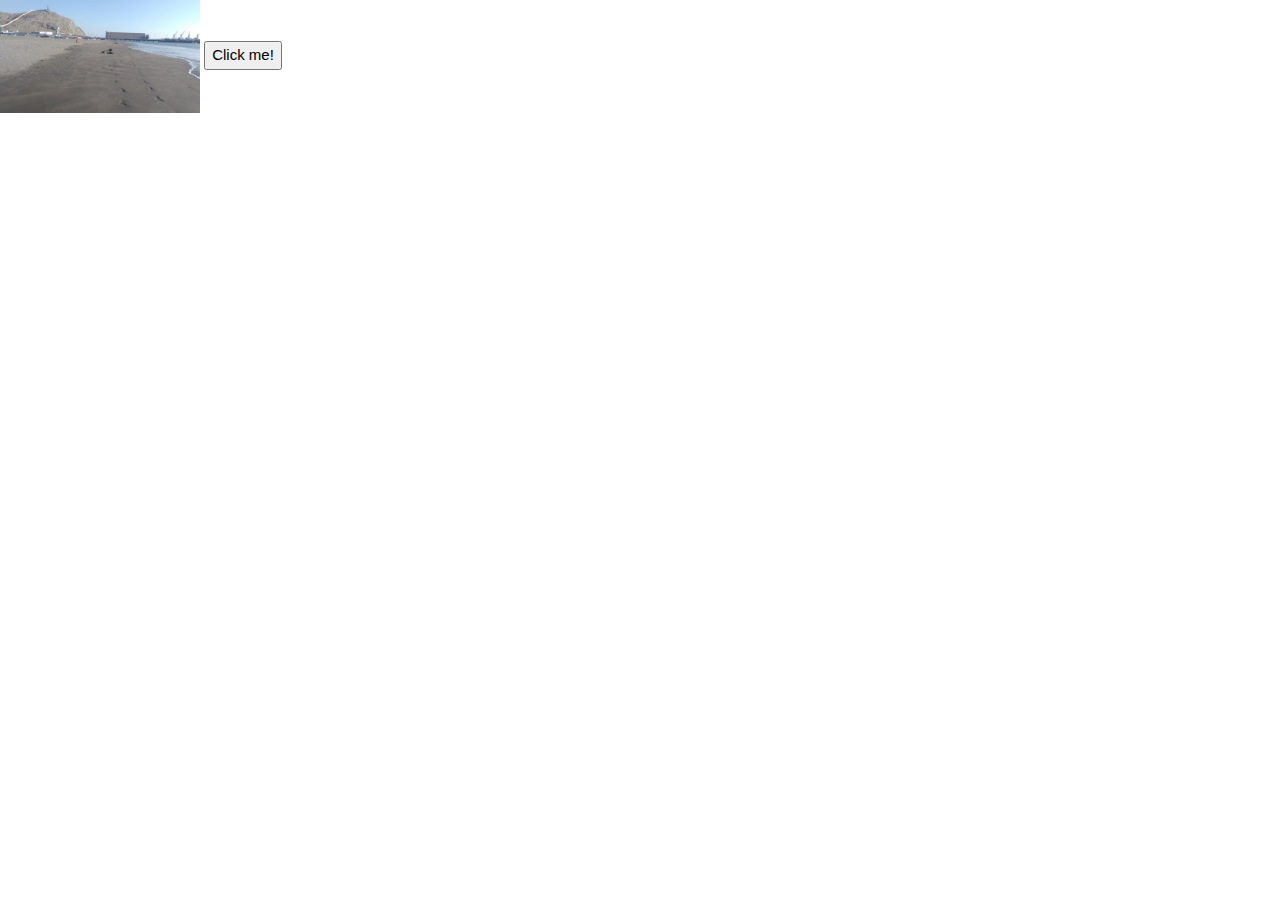
==== pruebas.html @ 5040b929 "xd" ====
<!DOCTYPE html>
<html>
<title>Prueba</title>
<meta charset="UTF-8">
<meta name="viewport" content="width=device-width, initial-scale=1">
<link rel="stylesheet" href="https://www.w3schools.com/w3css/4/w3.css">
<link rel="stylesheet" href="https://fonts.googleapis.com/css?family=Montserrat">
<link rel="stylesheet" href="https://cdnjs.cloudflare.com/ajax/libs/font-awesome/4.7.0/css/font-awesome.min.css">
<body>

<img id="ico1" src="img/4.jpg" alt="XD" width=200px heigth=280px/>
<button onclick="changeImage();">Click me! </button>

<script>
function changeImage(){
	var imgxd = document.getElementById("ico1");
	
	imgxd.src = "img/2.jpg"
}
</script>

</body>
</html>
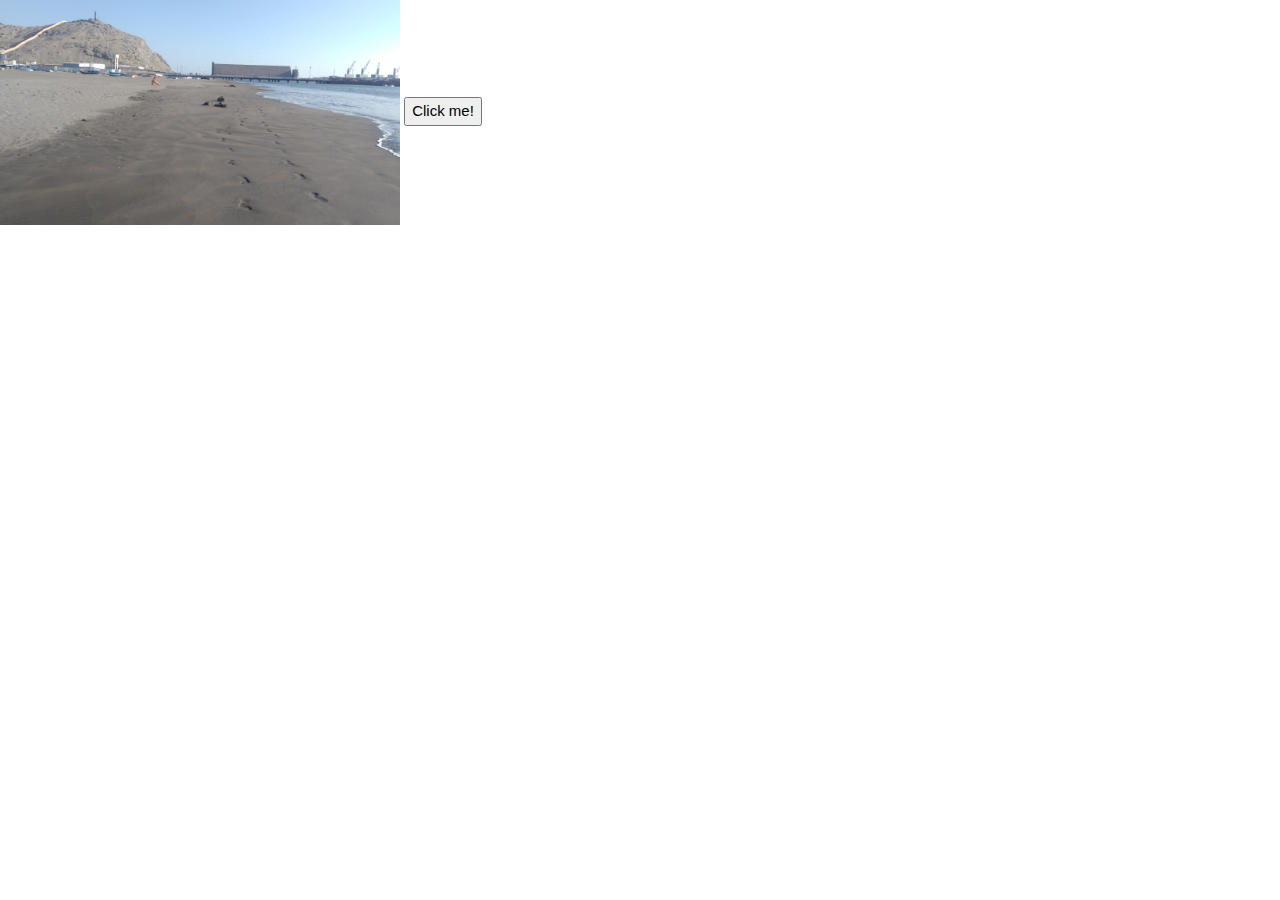
==== commit 778972a6: "xd" ====
--- a/pruebas.html
+++ b/pruebas.html
@@ -8,7 +8,7 @@
 <link rel="stylesheet" href="https://cdnjs.cloudflare.com/ajax/libs/font-awesome/4.7.0/css/font-awesome.min.css">
 <body>
 
-<img id="ico1" src="img/4.jpg" alt="XD" width=200px heigth=280px/>
+<img id="ico1" src="img/4.jpg" alt="XD" width=400px heigth=500px/>
 <button onclick="changeImage();">Click me! </button>
 
 <script>
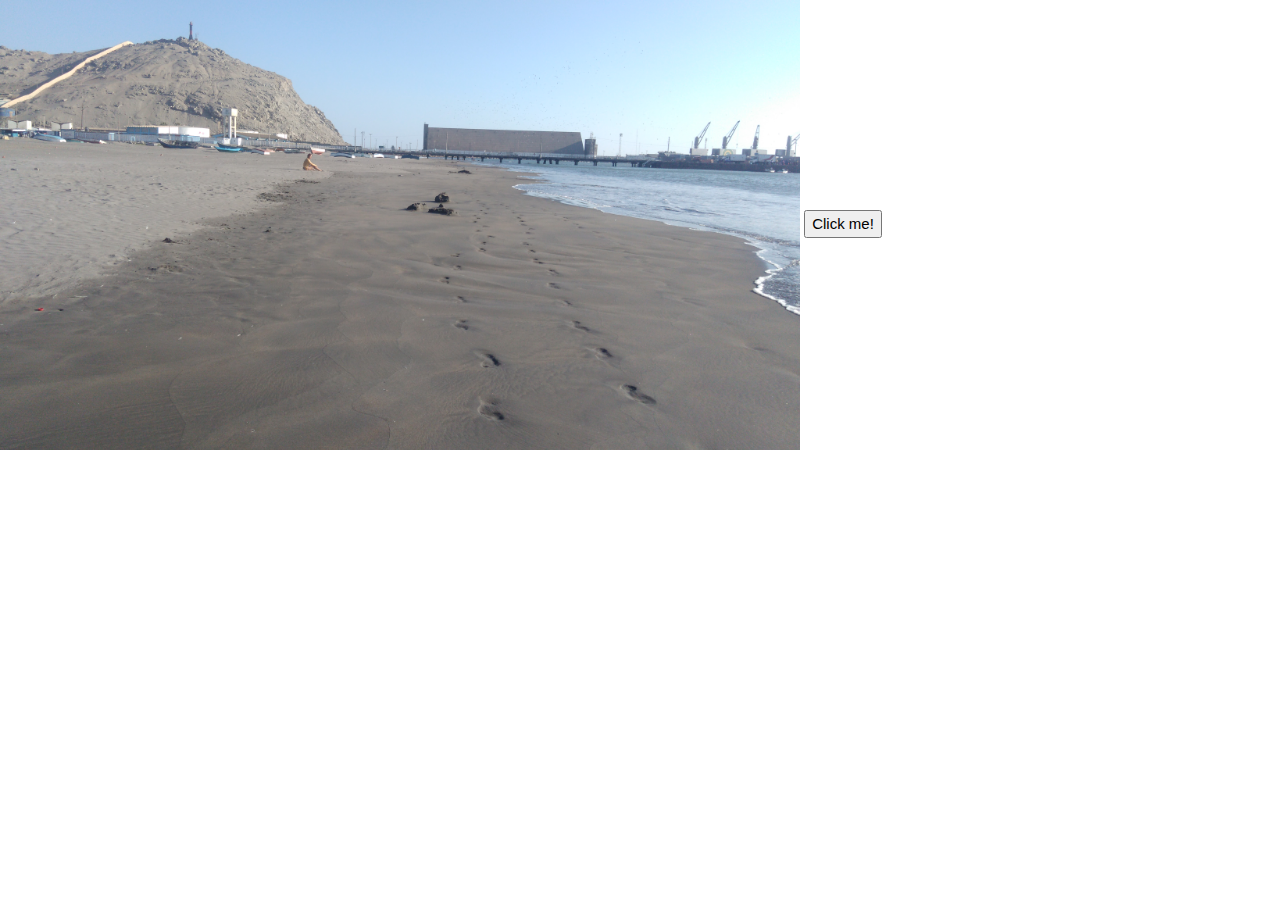
==== commit eed7bcb3: "xd" ====
--- a/pruebas.html
+++ b/pruebas.html
@@ -8,7 +8,7 @@
 <link rel="stylesheet" href="https://cdnjs.cloudflare.com/ajax/libs/font-awesome/4.7.0/css/font-awesome.min.css">
 <body>
 
-<img id="ico1" src="img/4.jpg" alt="XD" width=400px heigth=500px/>
+<img id="ico1" src="img/4.jpg" alt="XD" width=800px heigth=900px/>
 <button onclick="changeImage();">Click me! </button>
 
 <script>
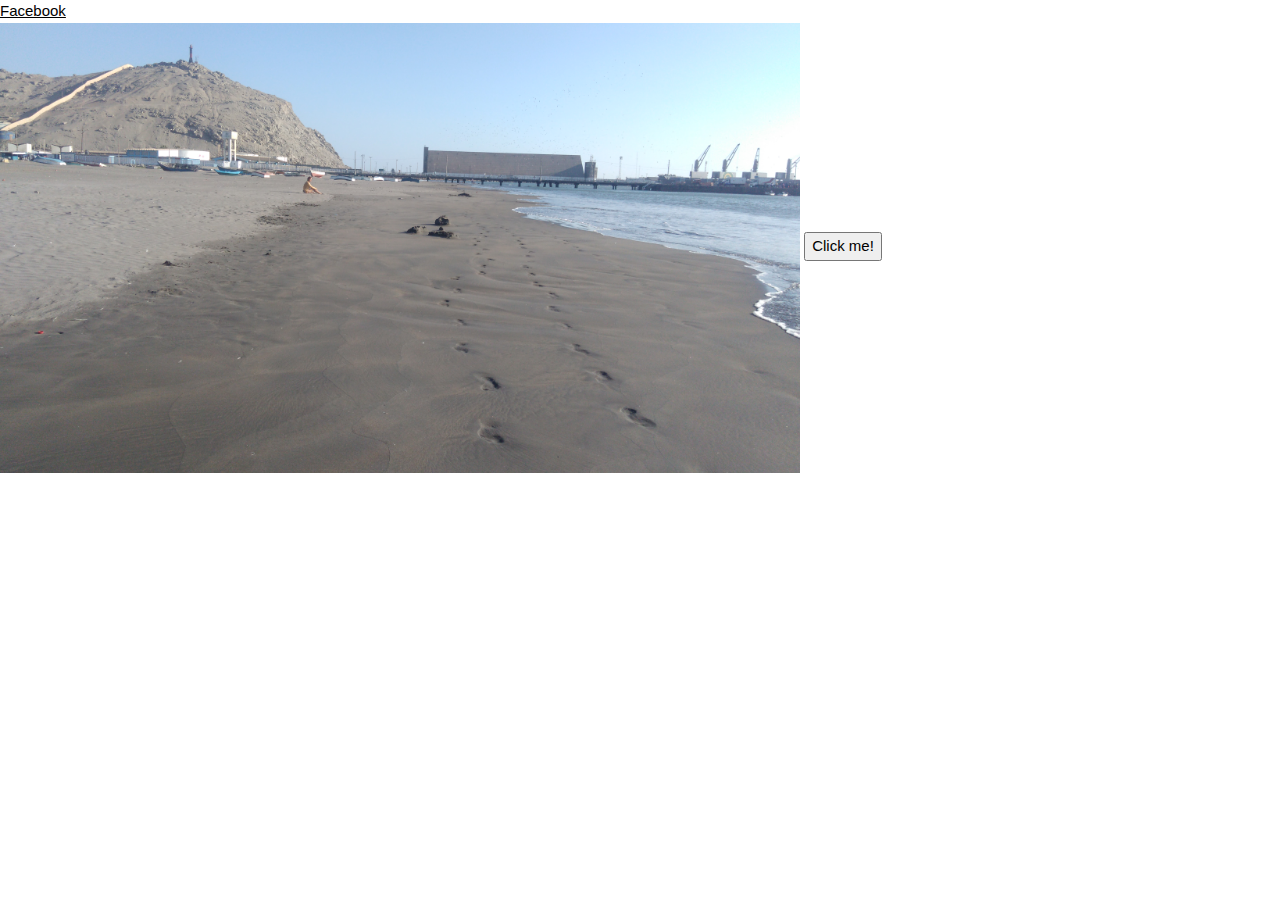
==== commit 7903c25e: "xd" ====
--- a/pruebas.html
+++ b/pruebas.html
@@ -7,16 +7,23 @@
 <link rel="stylesheet" href="https://fonts.googleapis.com/css?family=Montserrat">
 <link rel="stylesheet" href="https://cdnjs.cloudflare.com/ajax/libs/font-awesome/4.7.0/css/font-awesome.min.css">
 <body>
+<div>
+<a id="fb-link" href="https://www.facebook.com">Facebook</a>
+</div>
 
+<div>
 <img id="ico1" src="img/4.jpg" alt="XD" width=800px heigth=900px/>
 <button onclick="changeImage();">Click me! </button>
-
+</div>
 <script>
 function changeImage(){
 	var imgxd = document.getElementById("ico1");
-	
 	imgxd.src = "img/2.jpg"
-}
+};
+
+var link = document.getElementById("fb-link");
+link.innerHTMl = "MySpace is back in a really buig way";
+
 </script>
 
 </body>
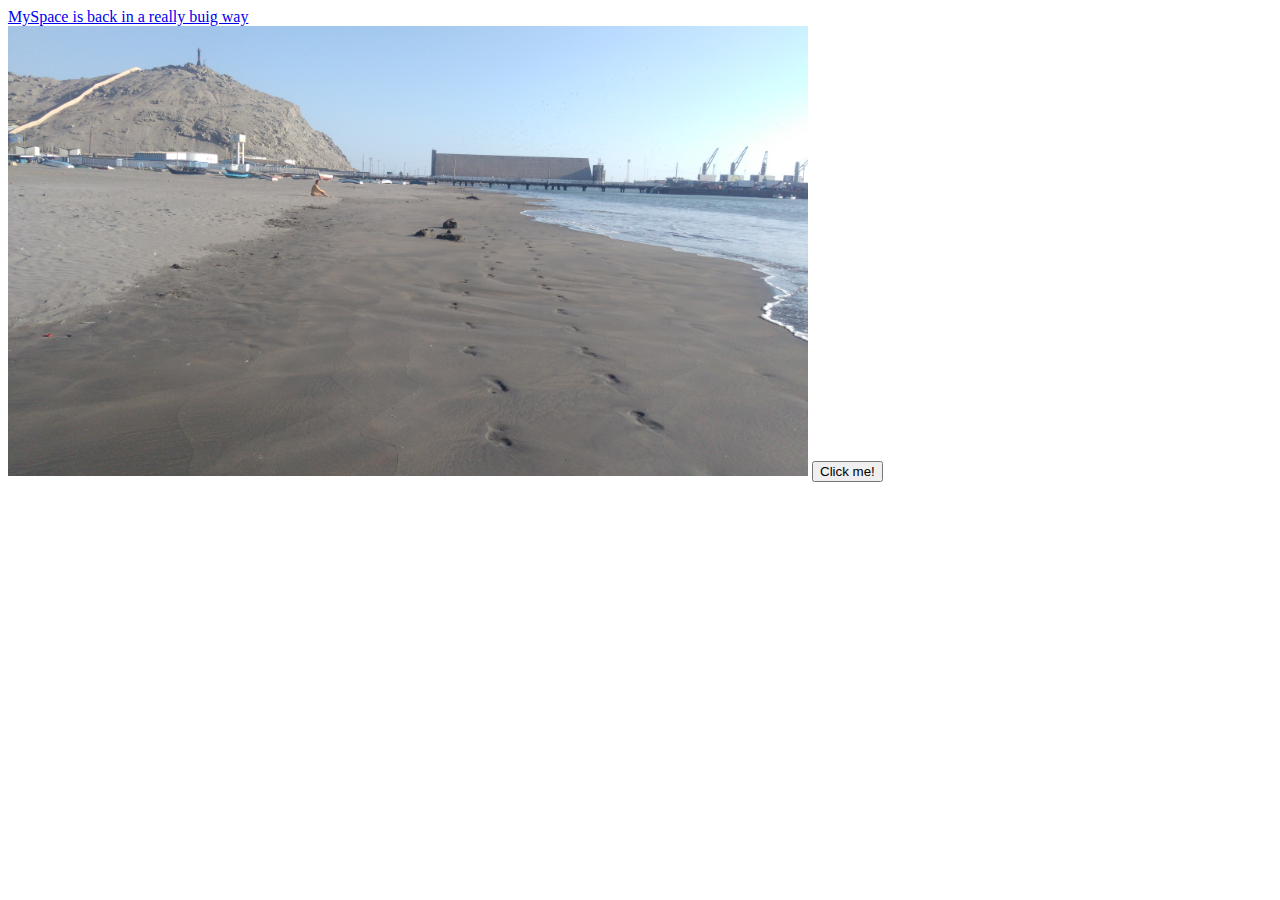
==== commit 9bb8f429: "xd" ====
--- a/pruebas.html
+++ b/pruebas.html
@@ -3,28 +3,19 @@
 <title>Prueba</title>
 <meta charset="UTF-8">
 <meta name="viewport" content="width=device-width, initial-scale=1">
-<link rel="stylesheet" href="https://www.w3schools.com/w3css/4/w3.css">
-<link rel="stylesheet" href="https://fonts.googleapis.com/css?family=Montserrat">
-<link rel="stylesheet" href="https://cdnjs.cloudflare.com/ajax/libs/font-awesome/4.7.0/css/font-awesome.min.css">
+
+<head></head>
+
 <body>
-<div>
+
 <a id="fb-link" href="https://www.facebook.com">Facebook</a>
-</div>
+
 
 <div>
 <img id="ico1" src="img/4.jpg" alt="XD" width=800px heigth=900px/>
-<button onclick="changeImage();">Click me! </button>
+<button id="cambio">Click me! </button>
 </div>
-<script>
-function changeImage(){
-	var imgxd = document.getElementById("ico1");
-	imgxd.src = "img/2.jpg"
-};
 
-var link = document.getElementById("fb-link");
-link.innerHTMl = "MySpace is back in a really buig way";
-
-</script>
-
+<script type="text/javascript" src="/js/jvs.js"></script>
 </body>
 </html>
